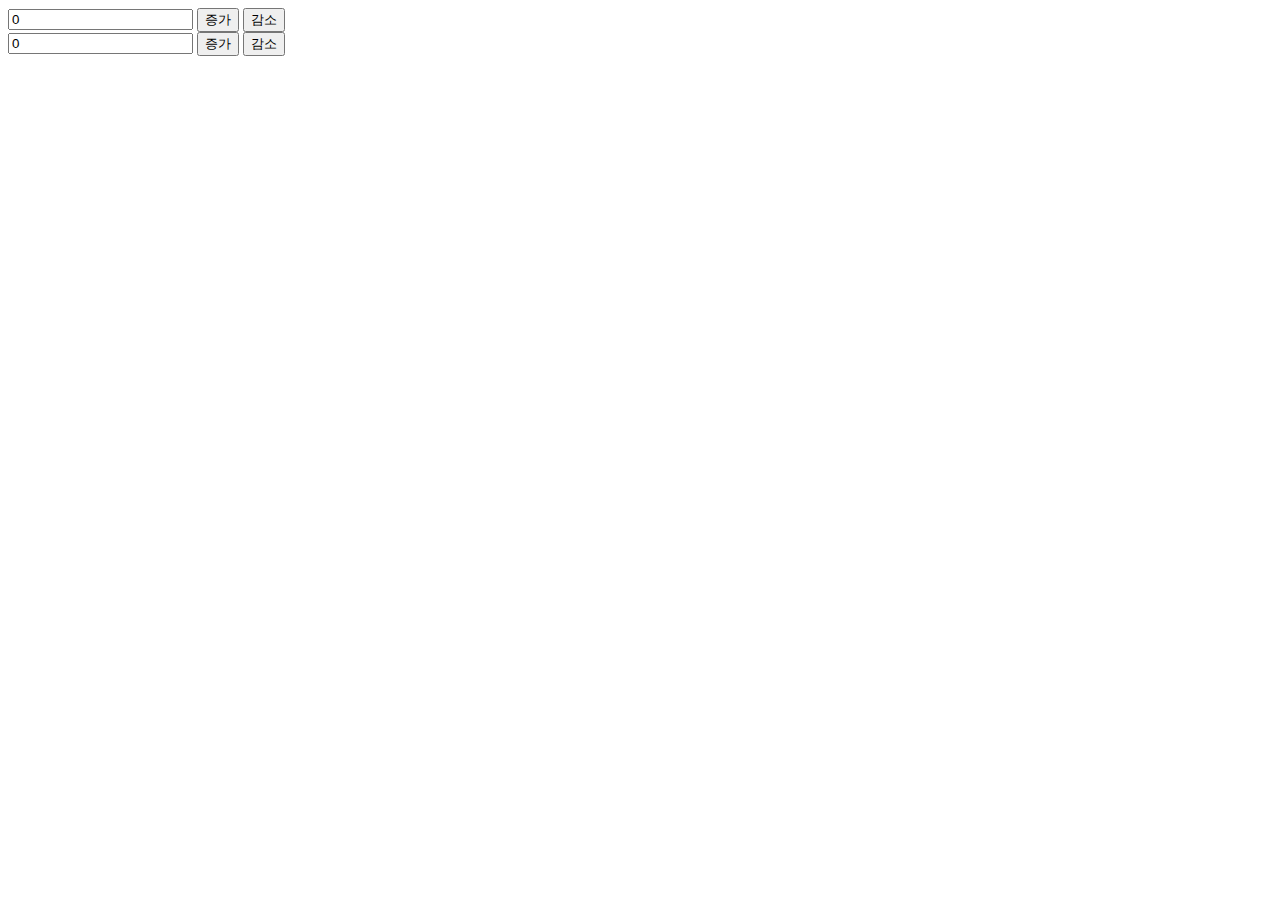
==== spinbox/index.html @ 0a8dace3 "update" ====
<!DOCTYPE html>
<html lang="en">
<head>
    <meta charset="UTF-8">
    <title>Spin box</title>
    <link rel="stylesheet" href="app.css">
</head>
<body>
<div class="wall">
    <div class="spin-box">
        <input type="text" value="0" title="수량 입력란" />
        <button type="button" class="btn-plus">증가</button>
        <button type="button" class="btn-minus">감소</button>
    </div>
</div>

<div class="wall">
    <div class="spin-box">
        <input type="text" value="0" title="수량 입력란" />
        <button type="button" class="btn-plus">증가</button>
        <button type="button" class="btn-minus">감소</button>
    </div>
</div>

<script type="text/javascript" src="../@common/js/jquery-1.11.2.min.js"></script>
<script type="text/javascript" src="app.js"></script>
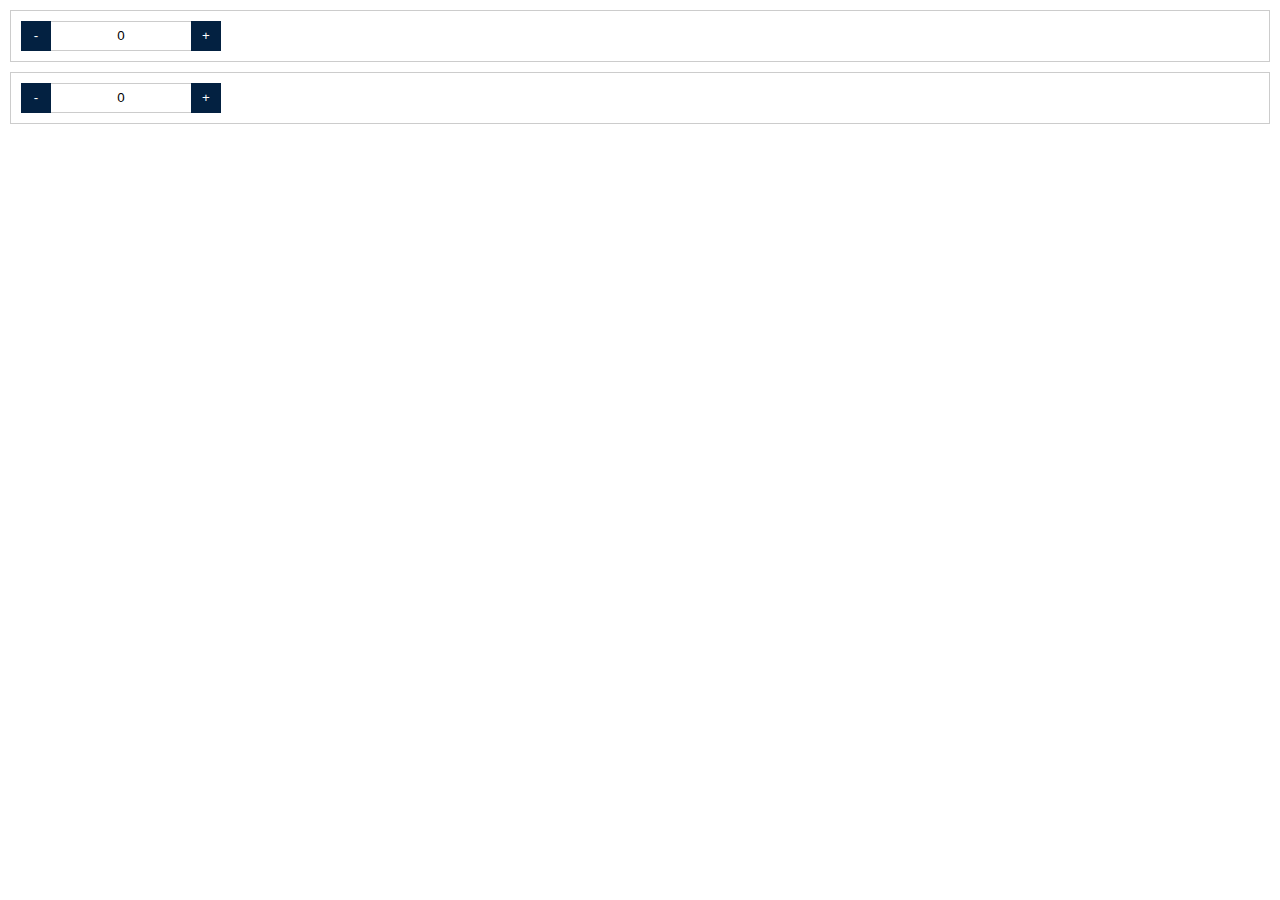
==== commit 6e34d98a: "update" ====
--- a/spinbox/index.html
+++ b/spinbox/index.html
@@ -23,4 +23,4 @@
 </div>
 
 <script type="text/javascript" src="../@common/js/jquery-1.11.2.min.js"></script>
-<script type="text/javascript" src="app.js"></script>+<script type="text/javascript" src="app.js"></script>
--- a/spinbox/app.css
+++ b/spinbox/app.css
@@ -0,0 +1,69 @@
+* {
+  margin: 0;
+  padding: 0; }
+
+.wall {
+  margin: 10px;
+  padding: 10px;
+  border: 1px solid #ccc; }
+
+.spin-box {
+  -webkit-box-sizing: border-box;
+  -moz-box-sizing: border-box;
+  box-sizing: border-box;
+  position: relative;
+  width: 200px;
+  padding: 0 30px;
+  line-height: 1; }
+  .spin-box input {
+    -webkit-box-sizing: border-box;
+    -moz-box-sizing: border-box;
+    box-sizing: border-box;
+    width: 100%;
+    border: 0;
+    border-top: 1px solid #ccc;
+    border-bottom: 1px solid #ccc;
+    height: 30px;
+    line-height: 30px;
+    text-align: center; }
+  .spin-box button {
+    position: absolute;
+    top: 0;
+    width: 30px;
+    height: 30px;
+    line-height: 30px;
+    text-align: center;
+    border: none;
+    background: #032141;
+    color: #fff;
+    cursor: pointer; }
+    .spin-box button:active {
+      background: #03558d;
+      color: #ffffff; }
+    .spin-box button:after {
+      position: absolute;
+      top: 0;
+      left: 0;
+      text-indent: 0;
+      width: 30px;
+      height: 30px;
+      line-height: 30px;
+      text-align: center; }
+    .spin-box button.btn-plus {
+      display: block;
+      overflow: hidden;
+      text-indent: -999em;
+      right: 0; }
+      .spin-box button.btn-plus:after {
+        display: block;
+        content: "+"; }
+    .spin-box button.btn-minus {
+      display: block;
+      overflow: hidden;
+      text-indent: -999em;
+      left: 0; }
+      .spin-box button.btn-minus:after {
+        display: block;
+        content: "-"; }
+
+/*# sourceMappingURL=app.css.map */
